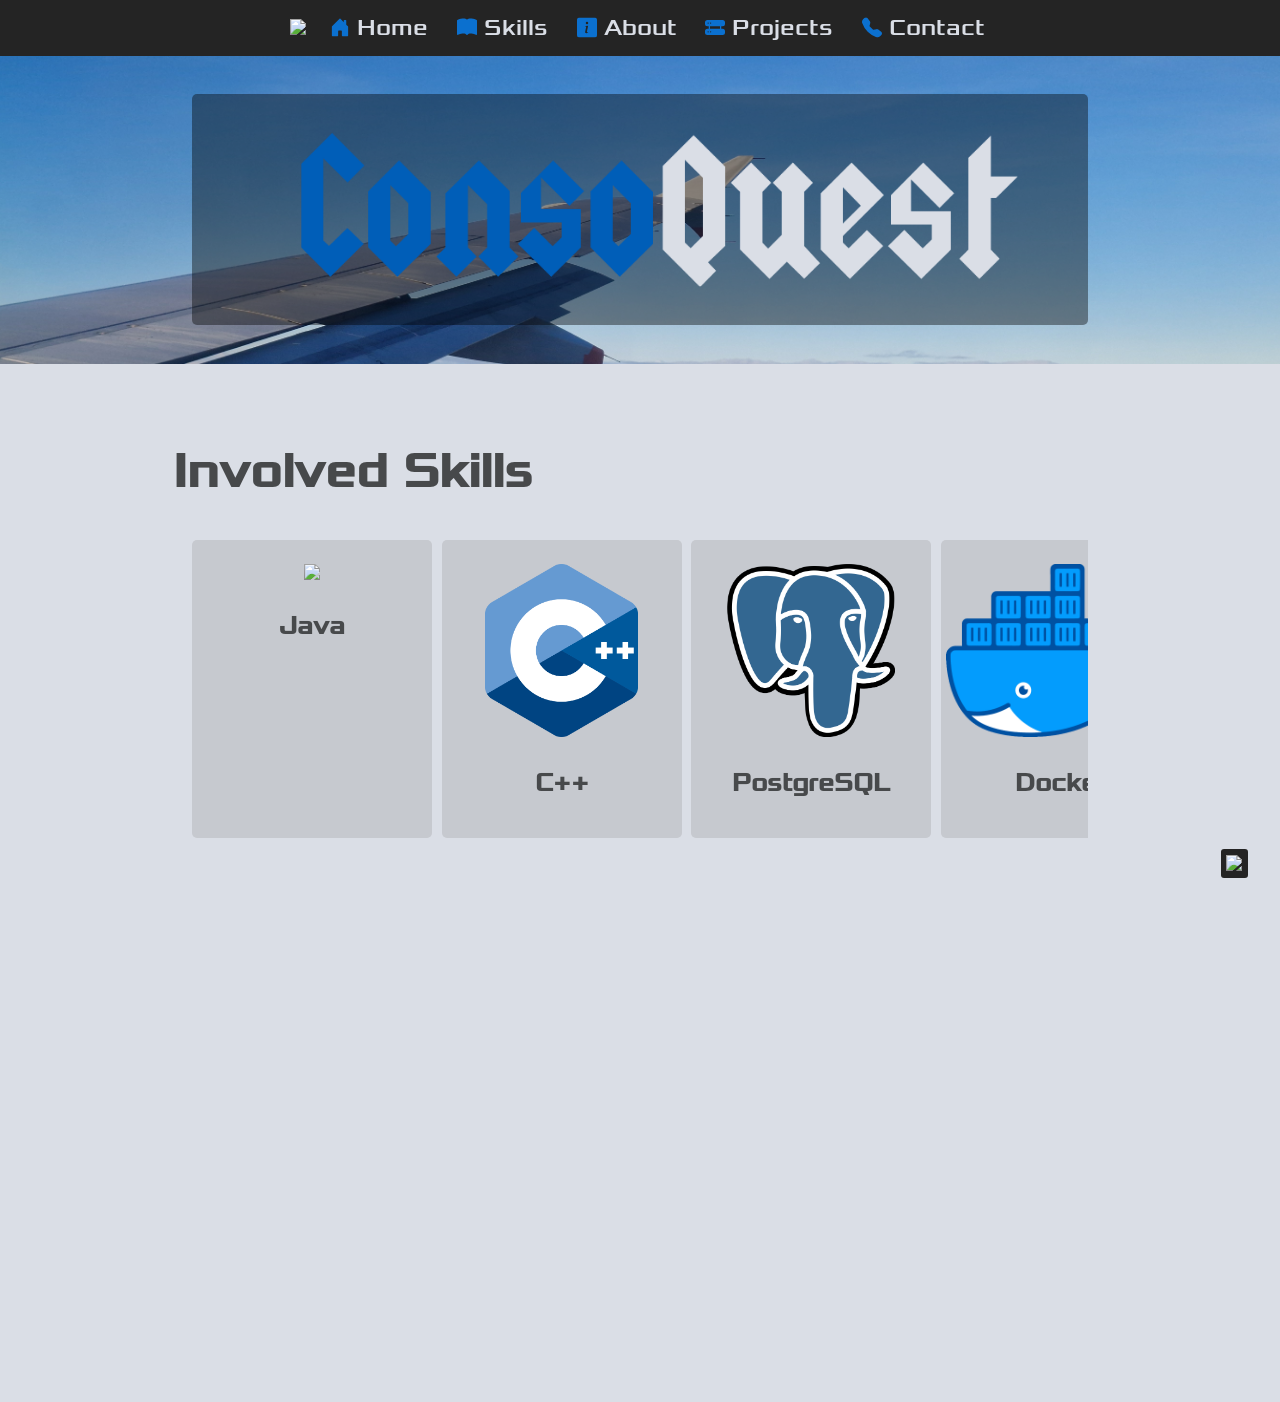
==== pages/consoquest.html @ 0dc0b7a0 "add consoquest and earthquake app projects" ====
<!DOCTYPE html>
<html>

<head>
    <!-- Compatibility and Scaling MetaData -->
    <meta http-equiv="Content-Type" charset="UTF-8">
    <meta name="viewport" content="width=device-width, initial-scale=1.0">
    <meta http-equiv="X-UA-Compatible" content="ie=edge">

    <!-- SEO MetaData -->
    <meta name="description" property="description"
        content="My name is Alastair Kilgour and I'm a software developer from Glasgow">

    <!-- Link Preview MetaData -->
    <meta name="og:type" property="og:type" content="website" />
    <meta name="og:url" property="og:url" content="https://akilgour.com/index.html" />
    <meta name="og:title" property="og:title" content="Alastair Kilgour" />
    <meta name="og:description" property="og:description"
        content="My name is Alastair Kilgour and I'm a software developer from Glasgow">
    <meta name="og:image" property="og:image" content="https://akilgour.com/resources/images/akilgour.png">


    <link rel="icon" href="/resources/images/akilgour.png" />
    <title>Alastair Kilgour</title>
    <link rel="stylesheet" href="/styles.css">
    <link rel="stylesheet" href="https://cdnjs.cloudflare.com/ajax/libs/font-awesome/4.7.0/css/font-awesome.min.css">
    <script src="/scripts.js"></script>

</head>

<body id="body">
    <nav id="nav">
        <ul>
            <li>
                <img src="/resources/images/akilgour.png" />
            </li>

            <li>
                <a href="/index.html">
                    <svg xmlns="http://www.w3.org/2000/svg" width="20" height="20" fill="currentColor"
                        class="bi bi-house-door-fill" viewBox="0 0 16 16">
                        <path
                            d="M6.5 14.5v-3.505c0-.245.25-.495.5-.495h2c.25 0 .5.25.5.5v3.5a.5.5 0 0 0 .5.5h4a.5.5 0 0 0 .5-.5v-7a.5.5 0 0 0-.146-.354L13 5.793V2.5a.5.5 0 0 0-.5-.5h-1a.5.5 0 0 0-.5.5v1.293L8.354 1.146a.5.5 0 0 0-.708 0l-6 6A.5.5 0 0 0 1.5 7.5v7a.5.5 0 0 0 .5.5h4a.5.5 0 0 0 .5-.5" />
                    </svg>
                    Home
                </a>
            </li>

            <li>
                <a href="/index.html#skills">
                    <svg xmlns="http://www.w3.org/2000/svg" width="20" height="20" fill="currentColor"
                        class="bi bi-book-fill" viewBox="0 0 16 16">
                        <path
                            d="M8 1.783C7.015.936 5.587.81 4.287.94c-1.514.153-3.042.672-3.994 1.105A.5.5 0 0 0 0 2.5v11a.5.5 0 0 0 .707.455c.882-.4 2.303-.881 3.68-1.02 1.409-.142 2.59.087 3.223.877a.5.5 0 0 0 .78 0c.633-.79 1.814-1.019 3.222-.877 1.378.139 2.8.62 3.681 1.02A.5.5 0 0 0 16 13.5v-11a.5.5 0 0 0-.293-.455c-.952-.433-2.48-.952-3.994-1.105C10.413.809 8.985.936 8 1.783" />
                    </svg>
                    Skills
                </a>
            </li>
            <li>
                <a href="/index.html#about">
                    <svg xmlns="http://www.w3.org/2000/svg" width="20" height="20" fill="currentColor"
                        class="bi bi-info-square-fill" viewBox="0 0 16 16">
                        <path
                            d="M0 2a2 2 0 0 1 2-2h12a2 2 0 0 1 2 2v12a2 2 0 0 1-2 2H2a2 2 0 0 1-2-2zm8.93 4.588-2.29.287-.082.38.45.083c.294.07.352.176.288.469l-.738 3.468c-.194.897.105 1.319.808 1.319.545 0 1.178-.252 1.465-.598l.088-.416c-.2.176-.492.246-.686.246-.275 0-.375-.193-.304-.533zM8 5.5a1 1 0 1 0 0-2 1 1 0 0 0 0 2" />
                    </svg>
                    About
                </a>
            </li>
            <li>
                <a href="/index.html#projects">
                    <svg xmlns="http://www.w3.org/2000/svg" width="20" height="20" fill="currentColor"
                        class="bi bi-hdd-rack-fill" viewBox="0 0 16 16">
                        <path
                            d="M2 2a2 2 0 0 0-2 2v1a2 2 0 0 0 2 2h1v2H2a2 2 0 0 0-2 2v1a2 2 0 0 0 2 2h12a2 2 0 0 0 2-2v-1a2 2 0 0 0-2-2h-1V7h1a2 2 0 0 0 2-2V4a2 2 0 0 0-2-2zm.5 3a.5.5 0 1 1 0-1 .5.5 0 0 1 0 1m2 0a.5.5 0 1 1 0-1 .5.5 0 0 1 0 1m-2 7a.5.5 0 1 1 0-1 .5.5 0 0 1 0 1m2 0a.5.5 0 1 1 0-1 .5.5 0 0 1 0 1M12 7v2H4V7z" />
                    </svg>
                    Projects
                </a>
            </li>
            <li>
                <a href="/index.html#contact">
                    <svg xmlns="http://www.w3.org/2000/svg" width="20" height="20" fill="currentColor"
                        class="bi bi-telephone-fill" viewBox="0 0 16 16">
                        <path fill-rule="evenodd"
                            d="M1.885.511a1.745 1.745 0 0 1 2.61.163L6.29 2.98c.329.423.445.974.315 1.494l-.547 2.19a.68.68 0 0 0 .178.643l2.457 2.457a.68.68 0 0 0 .644.178l2.189-.547a1.75 1.75 0 0 1 1.494.315l2.306 1.794c.829.645.905 1.87.163 2.611l-1.034 1.034c-.74.74-1.846 1.065-2.877.702a18.6 18.6 0 0 1-7.01-4.42 18.6 18.6 0 0 1-4.42-7.009c-.362-1.03-.037-2.137.703-2.877z" />
                    </svg>
                    Contact
                </a>
            </li>
        </ul>
    </nav>

    <button onclick="topFunction()" id="scrollToTopBtn" title="Go to top"><img src="/resources/images/top.svg"></button>

    <section class="banner" style="background-image: url('/resources/images/banners/glasgowlanding.jpg');">
        <div class="flexbox">
            <img loading="lazy" src="/resources/images/projects/consoquest-banner.png" style="margin: auto; max-width: 100%; padding-block: 2rem;">
        </div>
    </section>

    <section id="skills">
        <h2>Involved Skills</h2>
        <div class="flexbox">
            <div class="flexcard">
                <img loading="lazy" src="/resources/images/skills/java.png">
                <h3>Java</h3>
            </div>

            <div class="flexcard">
                <img loading="lazy" src="/resources/images/skills/cpp.png">
                <h3>C++</h3>
            </div>

            <div class="flexcard">
                <img loading="lazy" src="/resources/images/skills/postgresql.png">
                <h3>PostgreSQL</h3>
            </div>

            <div class="flexcard">
                <img loading="lazy" src="/resources/images/skills/docker.png">
                <h3>Docker</h3>
            </div>

            <div class="flexcard">
                <img loading="lazy" src="/resources/images/skills/jenkins.png">
                <h3>Jenkins</h3>
            </div>

            <div class="flexcard">
                <img loading="lazy" src="/resources/images/skills/ansible.png">
                <h3>Ansible</h3>
            </div>

            <div class="flexcard">
                <img loading="lazy" src="/resources/images/skills/liquibase.png">
                <h3>Liquibase</h3>
            </div>

            <div class="flexcard">
                <img loading="lazy" src="/resources/images/skills/kubernetes.png">
                <h3>Kubernetes</h3>
            </div>
        </div>

        <br>
    </section>

    <section class="about" id="about" style="background-image: url('/resources/images/banners/stonehaven.jpg');">
        <div class="flexbox">
            <div class="flextext">
                <h2>About</h2>
                <p>
                    ConsoQuest is a personal project I'm working on. It is a game, played through the console, where a
                    user explores a procedurally generated world, completes quests and explores dungeons. It makes use
                    of a complete CI/CD pipeline so server and client code can be developed side-by-side.
                </p>
                <p>
                    While I haven't yet made a public release, I plan to in the near future once the core gameplay is
                    complete. Keep an eye on this page for further news!
                </p>
            </div>
        </div>
    </section>
</body>

</html>
---- styles.css ----
@font-face {
    font-family: Xolonium-Bold;
    src: url(/resources/fonts/Xolonium-Bold.otf);
}

@font-face {
    font-family: Xolonium-Regular;
    src: url(/resources/fonts/Xolonium-Regular.otf);
}

@font-face {
    font-family: Gontserrat;
    src: url(/resources/fonts/Gontserrat-Regular.ttf);
}

html,
body {
    box-sizing: border-box;
    margin: 0;
    padding: 0;
    height: 100%;
    width: 100%;
    background-color: var(--light);
    font-family: Gontserrat;
    font-size: 1.2rem;
    color: var(--text);
    overflow-x: hidden;
    scroll-behavior: smooth;
}

:root {
    --primary: #0b70cf;
    --light: #DADEE6;
    --light-grad: radial-gradient(circle, rgba(218, 222, 230, 1) 70%, rgba(174, 178, 185, 1) 100%);
    --dark: #242424;
    --grey: #c6c9cf;
    --text: #47494b;
}


/* BASICS */
h1 {
    font-family: Xolonium-Regular;
    font-size: 5rem;
    margin: 0;
    padding: 2rem 1rem;
    text-align: center;
}

h2 {
    font-size: 2.5rem;
    font-family: Xolonium-Regular;
    margin-left: -1rem;
}

h3 {
    font-size: 1.3rem;
    font-weight: bold;
    font-family: Xolonium-Regular;
}

p a {
    color: var(--primary);
    transition: 0.2s;
    text-decoration: none;
}

p a:hover {
    color: dodgerblue;
    text-decoration: underline dashed 2px;
}

/* NAVBAR */
nav ul {
    list-style-type: none;
    margin: 0;
    padding: 0;
    background-color: var(--dark);
    display: flex;
    justify-content: center;
    align-items: center;
}

nav ul li a {
    display: block;
    color: var(--light);
    padding: .75rem;
    text-decoration: none;
    font-family: Xolonium-Regular;
    transition: background-color 0.15s;
    font-size: 1.2rem;
}

nav ul li a:hover {
    background-color: var(--primary);
}

nav img {
    max-height: 2rem;
    width: auto;
    padding-inline: 0.5rem;
}

nav ul li a .bi {
    color: var(--primary);
    transition: background-color .15s;
    transform: translateY(0.125rem);
}

nav ul li a:hover .bi {
    color: var(--light);
}

nav ul li a:hover img {
    filter: brightness(100);
}

/* SCROLL TO TOP */
#scrollToTopBtn {
    position: fixed;
    bottom: 20px;
    right: 30px;
    z-index: 10;
    background-color: var(--dark);
    color: var(--light);
    cursor: pointer;
    border: solid 2px var(--light);
    border-radius: 5px;
    transition: background-color 0.2s ease-in-out, transform 0.2s ease-in-out, border 0.2s ease-in-out;
    text-align: center;
    padding: 0.3rem 0.3rem 0.2rem 0.3rem;
}

#scrollToTopBtn img {
    max-width: 2rem;
    max-height: 2rem;
}

#scrollToTopBtn:hover {
    background-color: var(--primary);
    color: var(--light);
    border-color: var(--primary);
}

/* BANNER */
.banner,
.about,
.contact {
    background-size: cover;
    background-position: center;
    background-attachment: fixed;
    margin-inline: 0 !important;
    padding-inline: 15%;
    color: var(--grey);
}

.banner {
    background-image: url("/resources/images/panorama.jpg");
    margin-inline: 0 !important;
    padding-inline: 15%;
}

.banner .flexbox {
    backdrop-filter: brightness(60%);
}

.about {
    display: flex;
    align-items: center;
    justify-content: center;
    background-image: url("/resources/images/austria.jpg");
    min-height: 20rem;
}

.about .flexbox {
    backdrop-filter: brightness(60%);
    padding: 2rem;
}

.contact {
    background-image: url("/resources/images/aurora.jpg");
}

.banner .flexbox,
.about .flexbox {
    padding-inline: 10%;
    border-radius: 5px;
}

.banner .flexbox img {
    max-height: 20rem;
    width: auto;
    padding: 1rem;
    border-radius: 25px;

}

/* CONTENT */
section {
    padding-block: 2rem;
    margin-inline: 15%;
    width: 70%;
}

.flexbox {
    display: flex;
    justify-content: start;
    align-items: center;
    row-gap: 2rem;
    column-gap: 2rem;
    text-align: left;
    flex-wrap: wrap;
}

.flexbox>img {
    max-height: 20rem;
    width: auto;
    padding: 1rem;
    border-radius: 25px;
}

.flexbox .flextext {
    flex: 40%;
    text-align: left;
}

.flexbox .flextext h2 {
    text-align: left;
}

.flexbox .flexcard {
    flex: 10%;
    padding: 0.25rem;
    background-color: var(--grey);
    text-align: center;
    min-width: 12rem;
    max-width: 12rem;
    border-radius: 5px;
    height: 15rem;
}

.flexbox .flexcard img {
    max-height: 9rem;
    height: auto;
    padding-top: 1rem;
}

.flexbox .no-style {
    color: var(--text);
    text-decoration: none;
}

.flexbox .flexproj {
    padding-inline: 1rem;
    padding-block: 2rem;
    flex: 49%;
    max-width: 20rem;
    width: 100%;
    background-color: var(--grey);
    border-radius: 5px;
    text-align: center;
    height: 23rem;
    transition: 0.5s;
    cursor: pointer;
}

.flexbox .flexproj:hover {
    transform: scale(1.03);
    box-shadow: 2px 2px 4px 4px rgba(0, 0, 0, 0.3);
}

.flexbox .flexproj img {
    max-width: 23rem;
    height: auto;
    max-height: 15rem;
    border-radius: 5px;
    object-fit: contain;
}

.flexbox .flexproj p {
    font-size: 1rem;
}

.flexbox .flexproj ul {
    list-style: none;
    font-size: 0.8rem;
    font-weight: bold;
    padding: 0;
}

.flexbox .flexproj ul li {
    display: inline;
    padding: 0.3rem 1rem;
    background-color: var(--light);
    border-radius: 5px;
}

.flexbox .flexctact {
    flex: 10%;
    width: 5rem;
    height: 5rem;
    transition: 0.3s ease-in-out;
    object-fit: cover;
    border-radius: 3px;
}

.flexbox .flexctact:hover {
    transform: scale(1.08);
}

#skills .flexbox {
    flex-wrap: nowrap;
    overflow-x: scroll;
    justify-content: start;
    gap: 0.5rem;
}


/* MISC */
.blueloch-dev, .github {
    background-color: #005EB8;
    color: var(--light);
    text-align: center;
    width: 100%;
    margin: 0;
    padding-block: 1rem;
}

.github {
    background-color: var(--grey);
    color: var(--text);
}

.blueloch-dev p, .github-dev p {
    margin: 0;
}

.blueloch-dev a {
    color: var(--dark);
}

.blueloch-dev a:hover {
    color: var(--grey);
    text-decoration: underline;
}

.github p img {
    max-width: 3rem;
    height: auto;
}

/* SCALING */
@media only screen and (max-width: 800px) {
    nav img {
        display: none;
    }

    nav ul li a {
        text-align: center;
        font-size: 0.6rem;
    }

    nav ul li a svg {
        width: 100%;
        height: 0.8rem;
        margin-bottom: 3px;
    }

    .banner,
    .about,
    .contact {
        padding-inline: 5%;
    }

    section {
        padding-block: 1rem;
        margin-inline: 1rem;
        width: 90%;
    }

    #scrollToTopBtn img {
        max-width: 1.2rem;
        max-height: 1.2rem;
    }

    .flexbox {
        justify-content: center;
    }

    .flexbox .flextext {
        flex: 100%;
        text-align: left;
    }

    .flexbox .flextext p {
        font-size: 0.8rem;
    }

    .flexbox .flextext h2 {
        text-align: center;
        margin-bottom: 0;
    }

    .about .flexbox {
        padding: 0;
    }

    .banner .flexbox,
    .about .flexbox {
        padding-inline: 0.5rem;
        border-radius: 5px;
    }

    h2 {
        font-size: 2rem;
        margin-left: 0;
    }

    h1 {
        font-size: 3rem;
        padding: 2rem 1rem;
    }

    .flexbox>img {
        height: auto;
        max-width: 100%;
        padding: 1rem;
        border-radius: 25px;
    }

    .flexbox {
        gap: 0.5rem;
    }

    .flexbox .flexproj {
        padding-inline: 0.5rem;
        padding-block: 1rem;
        flex: 30%;
        max-width: 14.5rem;
        height: 20rem;
    }

    .flexbox .flexproj img {
        max-width: 10rem;
        height: auto;
        max-height: 10rem;
        border-radius: 5px;
        object-fit: contain;
    }

    .contact h2 {
        text-align: center;
    }
}
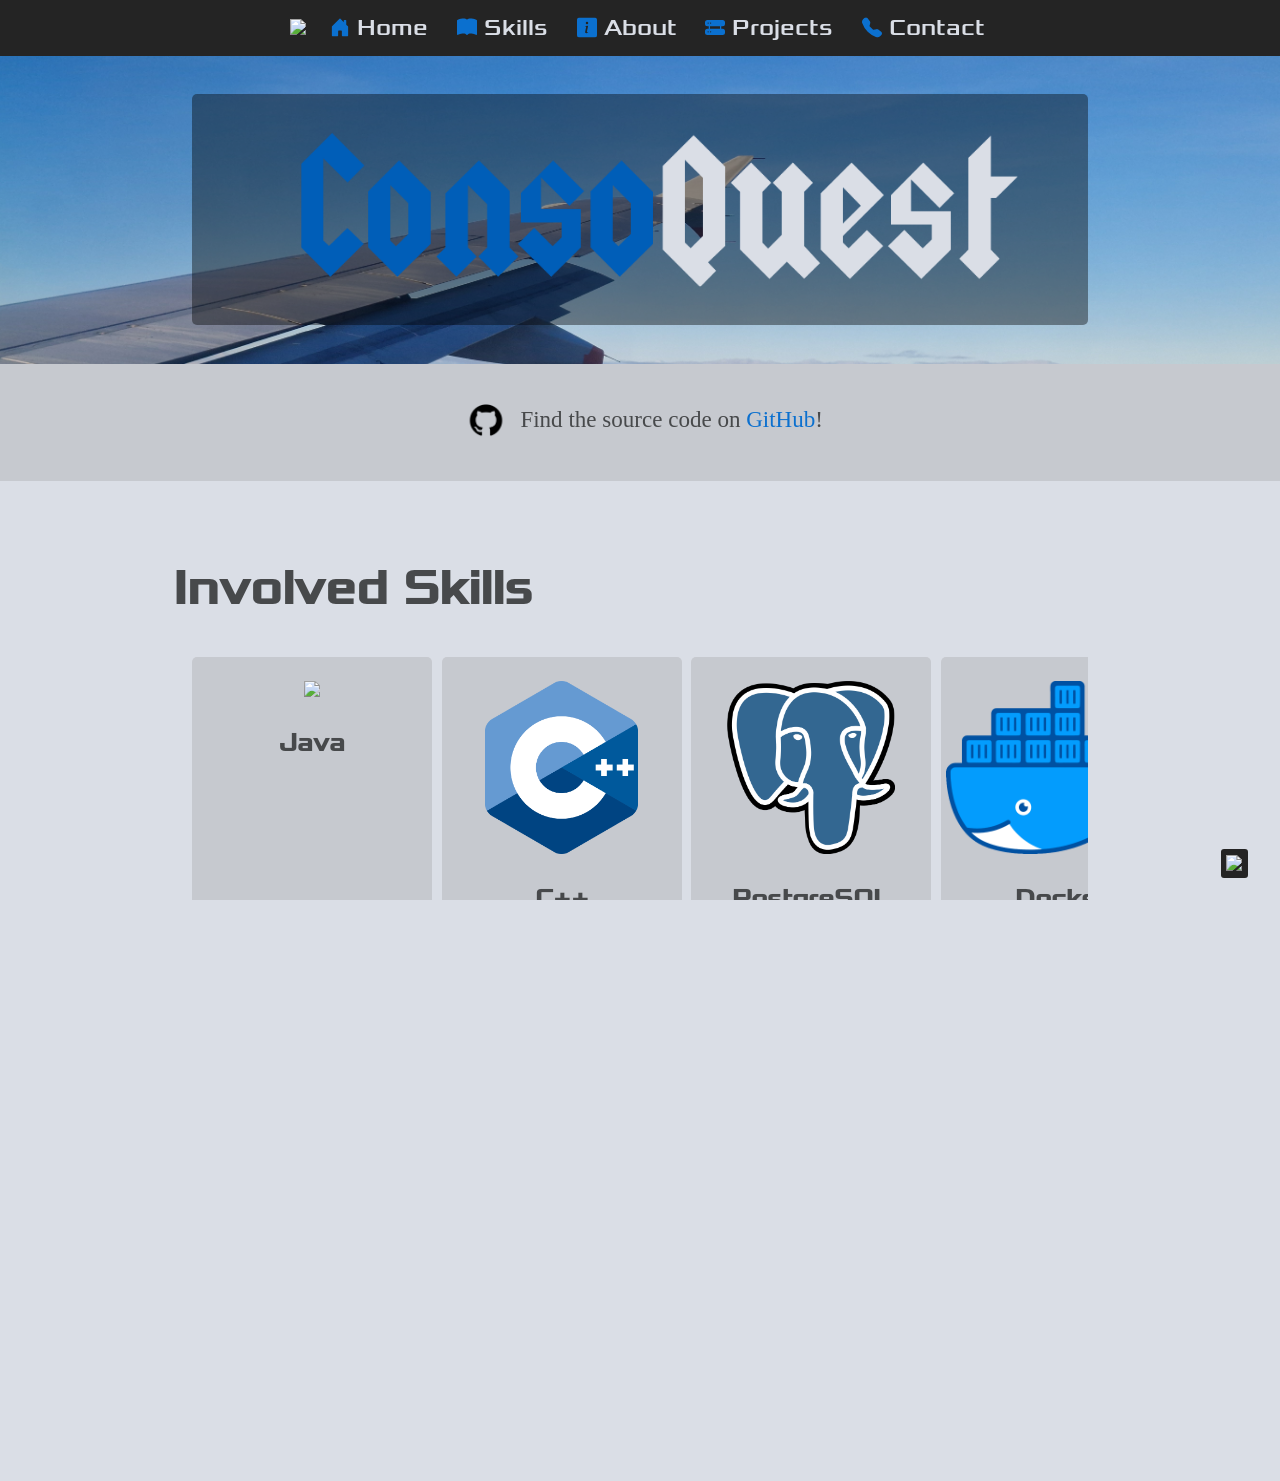
==== commit aa5b5e78: "consoquest published :)" ====
--- a/pages/consoquest.html
+++ b/pages/consoquest.html
@@ -96,6 +96,12 @@
             <img loading="lazy" src="/resources/images/projects/consoquest-banner.png" style="margin: auto; max-width: 100%; padding-block: 2rem;">
         </div>
     </section>
+    <section class="github">
+        <p style="text-decoration: none;">
+            <img src="/resources/images/github.png" style="vertical-align: middle; transform: translateY(-0.1rem);" />
+            Find the source code on <a href="https://github.com/akilgour350/ConsoQuest.git">GitHub</a>!
+        </p>
+    </section>
 
     <section id="skills">
         <h2>Involved Skills</h2>
@@ -153,10 +159,6 @@
                     user explores a procedurally generated world, completes quests and explores dungeons. It makes use
                     of a complete CI/CD pipeline so server and client code can be developed side-by-side.
                 </p>
-                <p>
-                    While I haven't yet made a public release, I plan to in the near future once the core gameplay is
-                    complete. Keep an eye on this page for further news!
-                </p>
             </div>
         </div>
     </section>
--- a/styles.css
+++ b/styles.css
@@ -349,6 +349,34 @@
     height: auto;
 }
 
+.github-link {           
+    cursor: pointer;
+}
+
+.github-link img {
+    transition: 0.1s; 
+    padding: 0;
+    margin: 0;
+}
+
+.github-link:hover img {
+    transform: scale(1.1);
+}
+
+.section-button {
+    background: linear-gradient(0deg, var(--primary) 0%, var(--grey) 100%);
+    margin-block: 1rem;
+    border-radius: 5px;
+    padding: 2rem;
+    transition: 0.5s;
+    cursor: pointer;
+}
+
+.section-button:hover {
+    transform: scale(1.02);
+    box-shadow: 2px 2px 4px 4px rgba(0, 0, 0, 0.3);
+}
+
 /* SCALING */
 @media only screen and (max-width: 800px) {
     nav img {
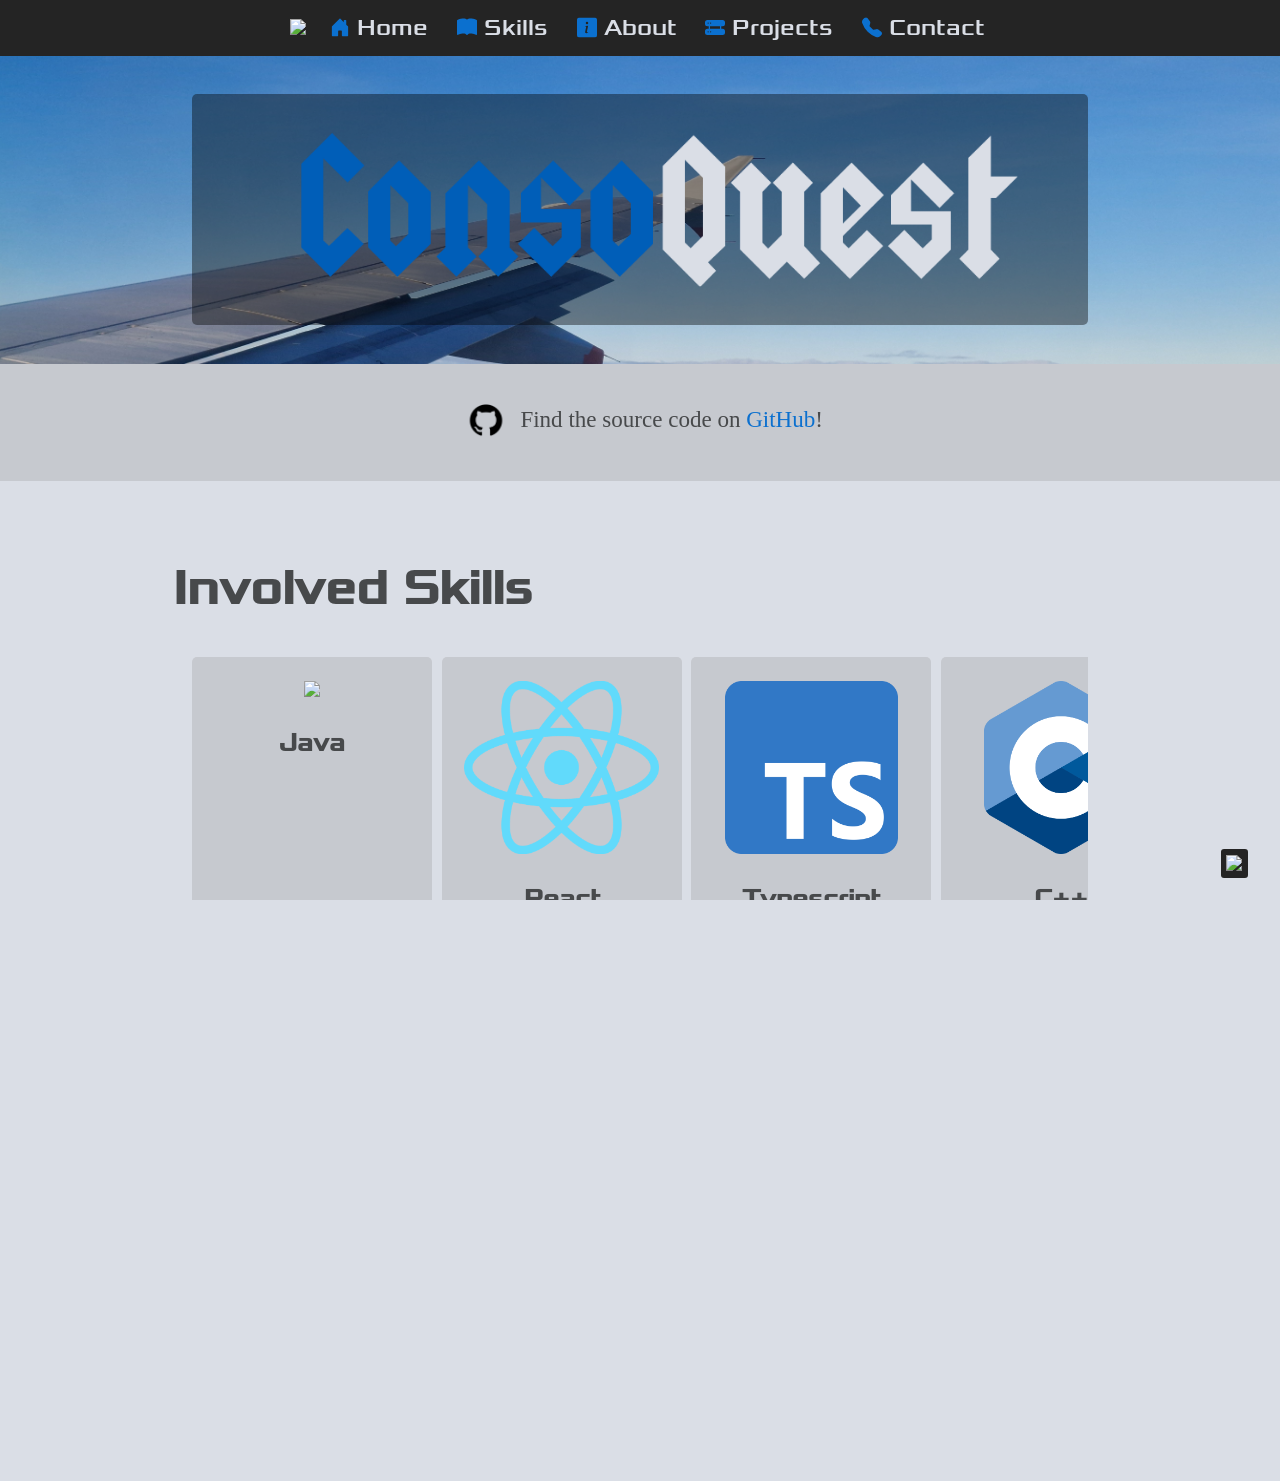
==== commit 09834910: "consoquest update, add hyperverse page" ====
--- a/pages/consoquest.html
+++ b/pages/consoquest.html
@@ -112,6 +112,16 @@
             </div>
 
             <div class="flexcard">
+                <img loading="lazy" src="/resources/images/skills/react.png">
+                <h3>React</h3>
+            </div>
+
+            <div class="flexcard">
+                <img loading="lazy" src="/resources/images/skills/typescript.png">
+                <h3>Typescript</h3>
+            </div>
+
+            <div class="flexcard">
                 <img loading="lazy" src="/resources/images/skills/cpp.png">
                 <h3>C++</h3>
             </div>
--- a/styles.css
+++ b/styles.css
@@ -317,7 +317,7 @@
 
 
 /* MISC */
-.blueloch-dev, .github {
+.blueloch-dev, .github, .solo-dev {
     background-color: #005EB8;
     color: var(--light);
     text-align: center;
@@ -331,7 +331,12 @@
     color: var(--text);
 }
 
-.blueloch-dev p, .github-dev p {
+.solo-dev {
+    background-color: var(--text);
+    color: var(--light);
+}
+
+.blueloch-dev p, .github-dev p, .solo-dev p {
     margin: 0;
 }
 
